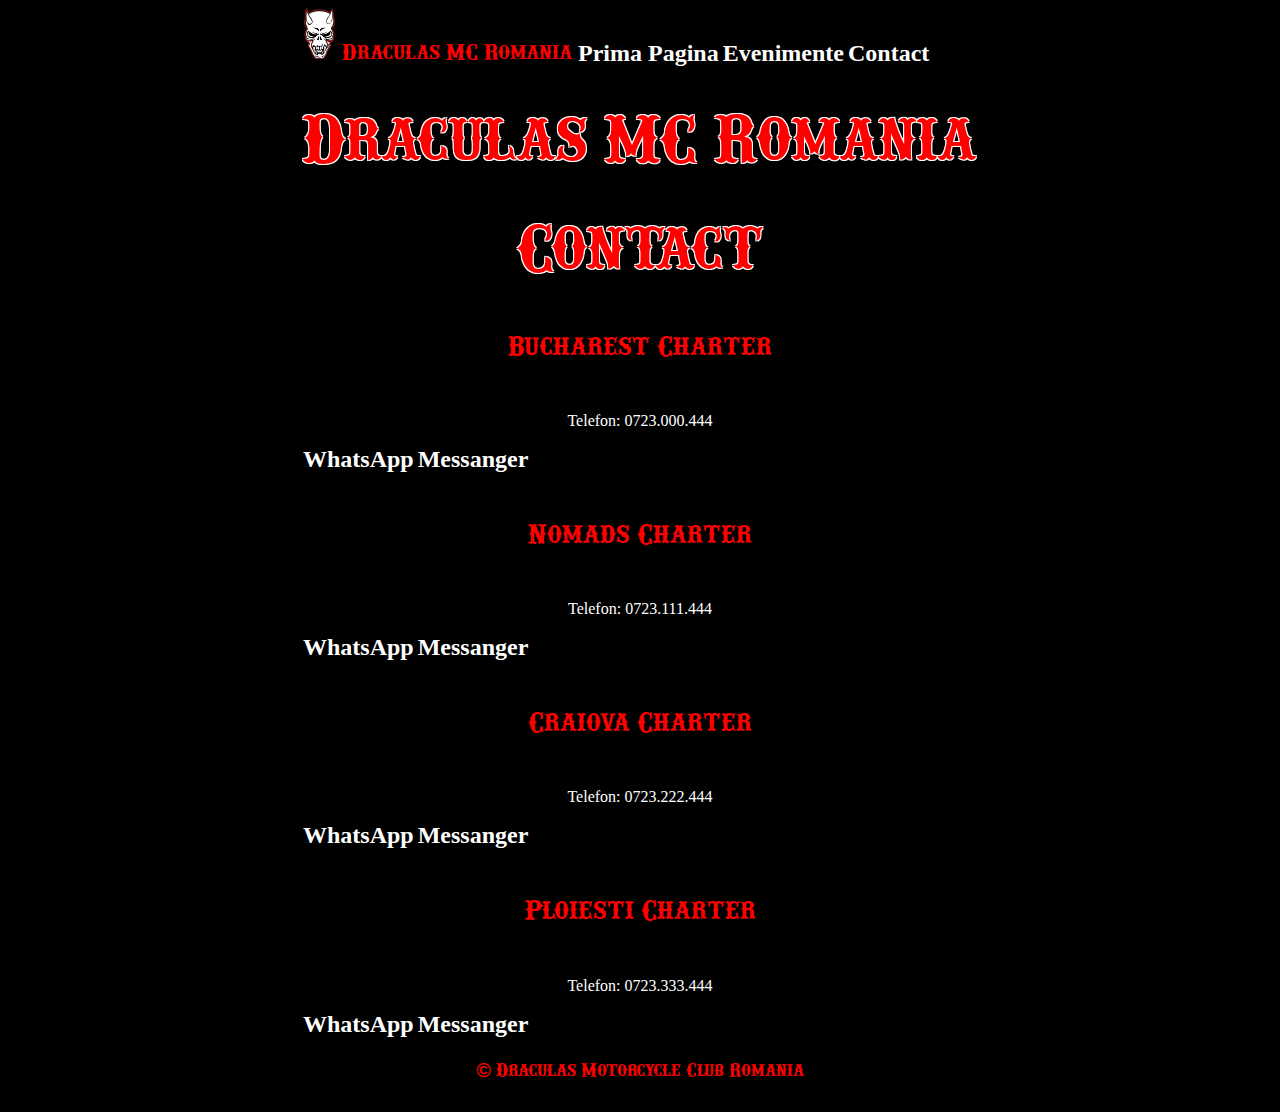
==== contact.html @ c8d1f2f8 "varianta veta" ====
<!doctype html>
<html lang="en">
  <head>
    <meta charset="utf-8">
    <meta name="viewport" content="width=device-width, initial-scale=1">
    <link href="https://cdn.jsdelivr.net/npm/bootstrap@5.0.0-beta2/dist/css/bootstrap.min.css" rel="stylesheet" integrity="sha384-BmbxuPwQa2lc/FVzBcNJ7UAyJxM6wuqIj61tLrc4wSX0szH/Ev+nYRRuWlolflfl" crossorigin="anonymous">
    <link rel="icon" href="img\favicon.ico" type="image/x-icon">
    <link rel="stylesheet" href="style.css">
    <title>DraculasMC</title>

  </head>
  <body>
    <!-- Image and text -->
<nav class="navbar navbar-light">
  <div class="container-fluid">
    <a class="navbar-brand" href="index.html">
      <img src="img\logo.jpg" alt="" width="33" height="53" class="d-inline-block align-top">
      <p class="text" >Draculas MC Romania</p>
    </a>
    <a class="flex-sm-fill text-sm-center nav-link active" aria-current="page" href="index.html">Prima Pagina</a>
    <a class="flex-sm-fill text-sm-center nav-link" href="evenimente.html">Evenimente</a>
    <a class="flex-sm-fill text-sm-center nav-link" href="contact.html">Contact</a>
  </div>
</nav>

<header>
  <h1>Draculas MC Romania</h1>
</header>
<main>
  <h1>Contact</h1>
</main>

<div class="row">
  <div class="col-sm-6">
    <div class="card">
      <div class="card-body">
        <h5 class="card-title">Bucharest Charter</h5>
        <p class="card-text">Telefon: 0723.000.444</p>
        <a href="#" class="btn btn-primary">WhatsApp</a>
        <a href="#" class="btn btn-primary">Messanger</a>
      </div>
    </div>
  </div>
  <div class="col-sm-6">
    <div class="card">
      <div class="card-body">
        <h5 class="card-title">Nomads Charter</h5>
        <p class="card-text">Telefon: 0723.111.444</p>
        <a href="#" class="btn btn-primary">WhatsApp</a>
        <a href="#" class="btn btn-primary">Messanger</a>
      </div>
    </div>
  </div>
</div>
<div class="row">
  <div class="col-sm-6">
    <div class="card">
      <div class="card-body">
        <h5 class="card-title">Craiova Charter</h5>
        <p class="card-text">Telefon: 0723.222.444</p>
        <a href="#" class="btn btn-primary">WhatsApp</a>
        <a href="#" class="btn btn-primary">Messanger</a>
      </div>
    </div>
  </div>
  <div class="col-sm-6">
    <div class="card">
      <div class="card-body">
        <h5 class="card-title">Ploiesti Charter</h5>
        <p class="card-text">Telefon: 0723.333.444</p>
        <a href="#" class="btn btn-primary">WhatsApp</a>
        <a href="#" class="btn btn-primary">Messanger</a>
      </div>
    </div>
  </div>
</div>





<footer> <h2> &copy; Draculas Motorcycle Club Romania</h2> </footer>


    <script src="https://cdn.jsdelivr.net/npm/bootstrap@5.0.0-beta2/dist/js/bootstrap.bundle.min.js" integrity="sha384-b5kHyXgcpbZJO/tY9Ul7kGkf1S0CWuKcCD38l8YkeH8z8QjE0GmW1gYU5S9FOnJ0" crossorigin="anonymous"></script>

  </body>
</html>
---- style.css ----
@font-face {
    font-family: 'ifc_railroadbold';
    src: url('font/ifc_railroad_2-webfont.woff2') format('woff2'),
         url('font/ifc_railroad_2-webfont.woff') format('woff');
    font-weight: normal;
    font-style: normal;
}
html {
  display: grid;
  justify-content: center;
}
body {
  background-color: black;
  max-width: 1200px;
}
h1, h2, h5{
  font-family: ifc_railroadbold, sans-serif;
  color: red;
  text-align: center;

}
h1 {
  font-size: 70px;
  text-shadow: -1px -1px 0 white,
    1px -1px 0 white,
    -1px 1px 0 white,
     1px 1px 0 white;
}
h2 {
  font-size: 20px;
  padding: 5px;
}
h5 {
  font-size: 30px;
}
a {
  color: white;
  text-decoration: none;
  font-size: 24px;
  font-weight: bold;
}
a:hover {
  color: red;
}
p {
  color: white;
  text-align: center;
}
.card-body {
background-color: black;
}
.text {
  color: red;
  display: inline;
  font-family: ifc_railroadbold, sans-serif;
}
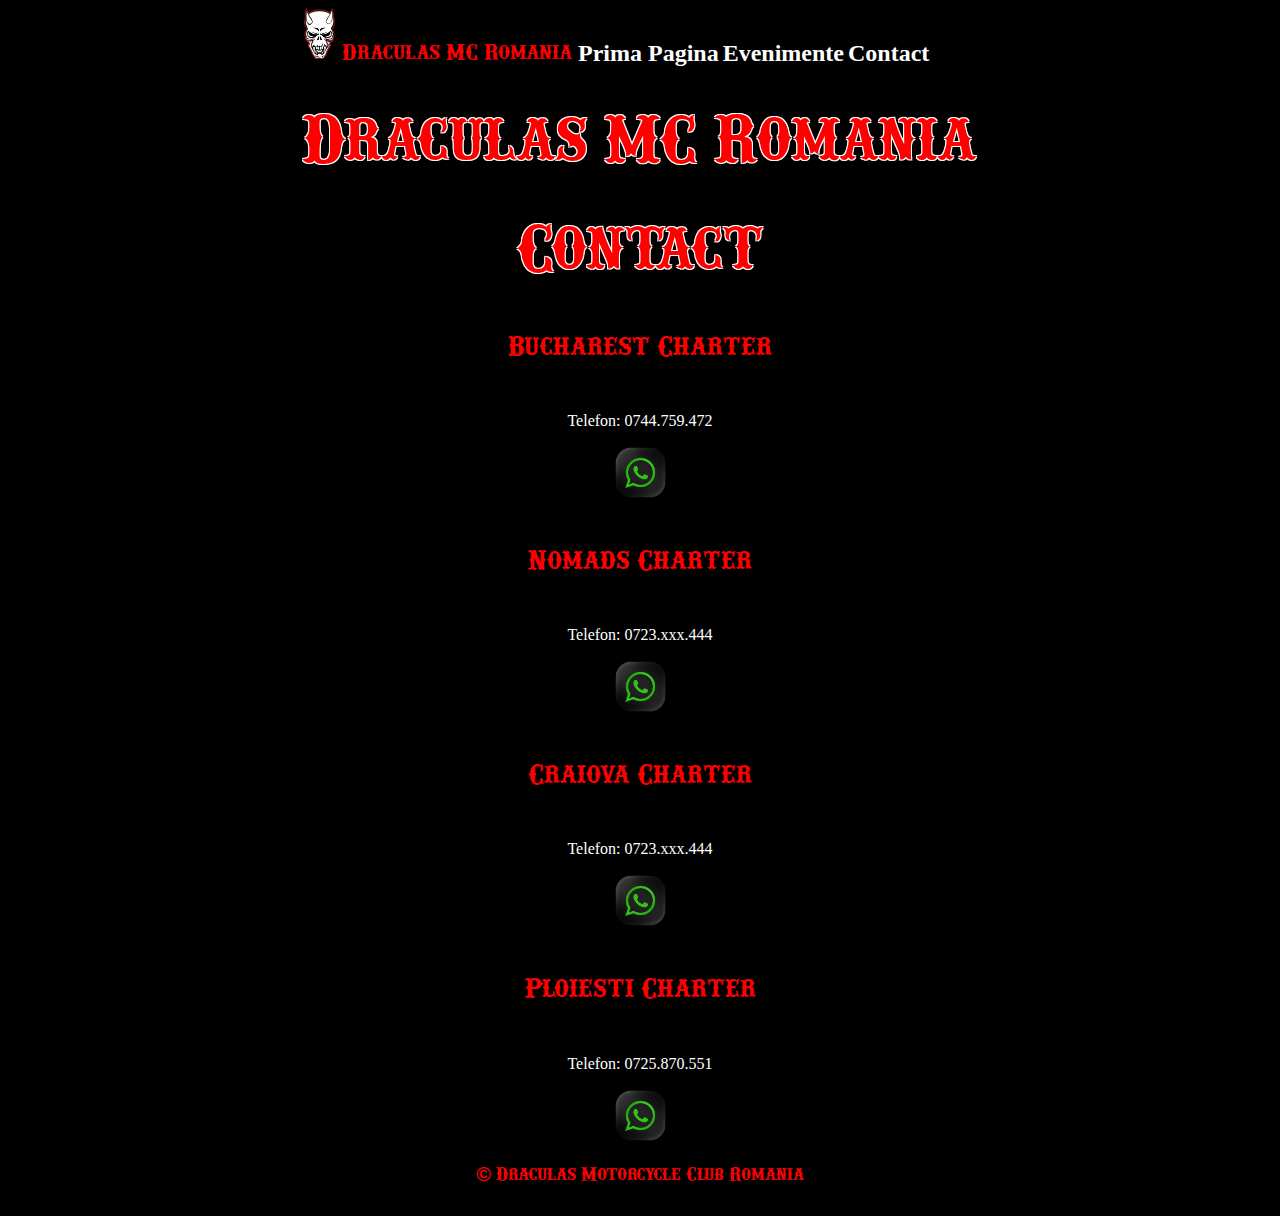
==== commit 83bc64ce: "whatsapp" ====
--- a/contact.html
+++ b/contact.html
@@ -35,9 +35,11 @@
     <div class="card">
       <div class="card-body">
         <h5 class="card-title">Bucharest Charter</h5>
-        <p class="card-text">Telefon: 0723.000.444</p>
-        <a href="#" class="btn btn-primary">WhatsApp</a>
-        <a href="#" class="btn btn-primary">Messanger</a>
+        <p class="card-text">Telefon: 0744.759.472</p>
+        <a href="https://wa.me/40744759472?text=Draculas%20MC%20Romania%20te%20saluta!" class="whats">
+          <img src="img\wa.png" alt="" width="53" height="53" class="whats-app">
+        </a>
+        <!-- <a href="#" class="btn btn-primary">Messanger</a> -->
       </div>
     </div>
   </div>
@@ -45,9 +47,11 @@
     <div class="card">
       <div class="card-body">
         <h5 class="card-title">Nomads Charter</h5>
-        <p class="card-text">Telefon: 0723.111.444</p>
-        <a href="#" class="btn btn-primary">WhatsApp</a>
-        <a href="#" class="btn btn-primary">Messanger</a>
+        <p class="card-text">Telefon: 0723.xxx.444</p>
+        <a href="https://wa.me/4074475947?text=Draculas%20MC%20Romania%20te%20saluta!" class="whats">
+          <img src="img\wa.png" alt="" width="53" height="53" class="whats-app">
+        </a>
+        <!-- <a href="#" class="btn btn-primary">Messanger</a> -->
       </div>
     </div>
   </div>
@@ -57,9 +61,11 @@
     <div class="card">
       <div class="card-body">
         <h5 class="card-title">Craiova Charter</h5>
-        <p class="card-text">Telefon: 0723.222.444</p>
-        <a href="#" class="btn btn-primary">WhatsApp</a>
-        <a href="#" class="btn btn-primary">Messanger</a>
+        <p class="card-text">Telefon: 0723.xxx.444</p>
+        <a href="https://wa.me/4074475947?text=Draculas%20MC%20Romania%20te%20saluta!" class="whats">
+          <img src="img\wa.png" alt="" width="53" height="53" class="whats-app">
+        </a>
+        <!-- <a href="#" class="btn btn-primary">Messanger</a> -->
       </div>
     </div>
   </div>
@@ -67,9 +73,11 @@
     <div class="card">
       <div class="card-body">
         <h5 class="card-title">Ploiesti Charter</h5>
-        <p class="card-text">Telefon: 0723.333.444</p>
-        <a href="#" class="btn btn-primary">WhatsApp</a>
-        <a href="#" class="btn btn-primary">Messanger</a>
+        <p class="card-text">Telefon: 0725.870.551</p>
+        <a href="https://wa.me/40725870551?text=Draculas%20MC%20Romania%20te%20saluta!" class="whats">
+          <img src="img\wa.png" alt="" width="53" height="53" class="whats-app">
+        </a>
+        <!-- <a href="#" class="btn btn-primary">Messanger</a> -->
       </div>
     </div>
   </div>
--- a/style.css
+++ b/style.css
@@ -54,3 +54,7 @@
   display: inline;
   font-family: ifc_railroadbold, sans-serif;
 }
+.whats {
+  display: flex;
+  justify-content: center;
+}
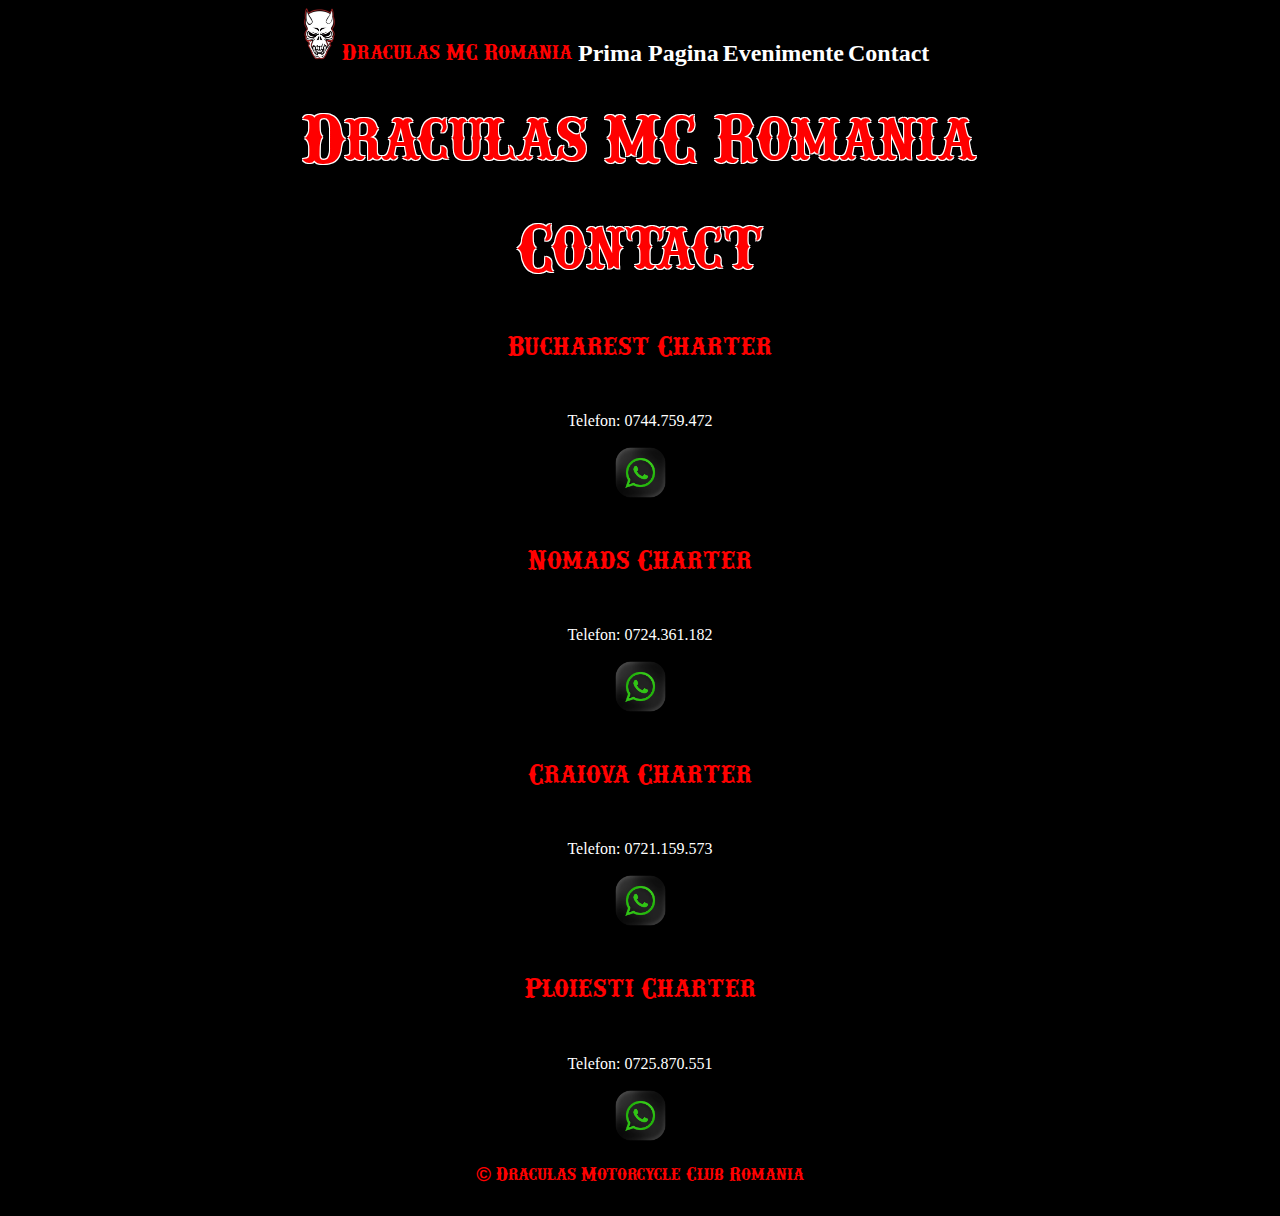
==== commit 684600ab: "adaugat numerele" ====
--- a/contact.html
+++ b/contact.html
@@ -47,8 +47,8 @@
     <div class="card">
       <div class="card-body">
         <h5 class="card-title">Nomads Charter</h5>
-        <p class="card-text">Telefon: 0723.xxx.444</p>
-        <a href="https://wa.me/4074475947?text=Draculas%20MC%20Romania%20te%20saluta!" class="whats">
+        <p class="card-text">Telefon: 0724.361.182</p>
+        <a href="https://wa.me/40724361182?text=Draculas%20MC%20Romania%20te%20saluta!" class="whats">
           <img src="img\wa.png" alt="" width="53" height="53" class="whats-app">
         </a>
         <!-- <a href="#" class="btn btn-primary">Messanger</a> -->
@@ -61,8 +61,8 @@
     <div class="card">
       <div class="card-body">
         <h5 class="card-title">Craiova Charter</h5>
-        <p class="card-text">Telefon: 0723.xxx.444</p>
-        <a href="https://wa.me/4074475947?text=Draculas%20MC%20Romania%20te%20saluta!" class="whats">
+        <p class="card-text">Telefon: 0721.159.573</p>
+        <a href="https://wa.me/40721159573?text=Draculas%20MC%20Romania%20te%20saluta!" class="whats">
           <img src="img\wa.png" alt="" width="53" height="53" class="whats-app">
         </a>
         <!-- <a href="#" class="btn btn-primary">Messanger</a> -->
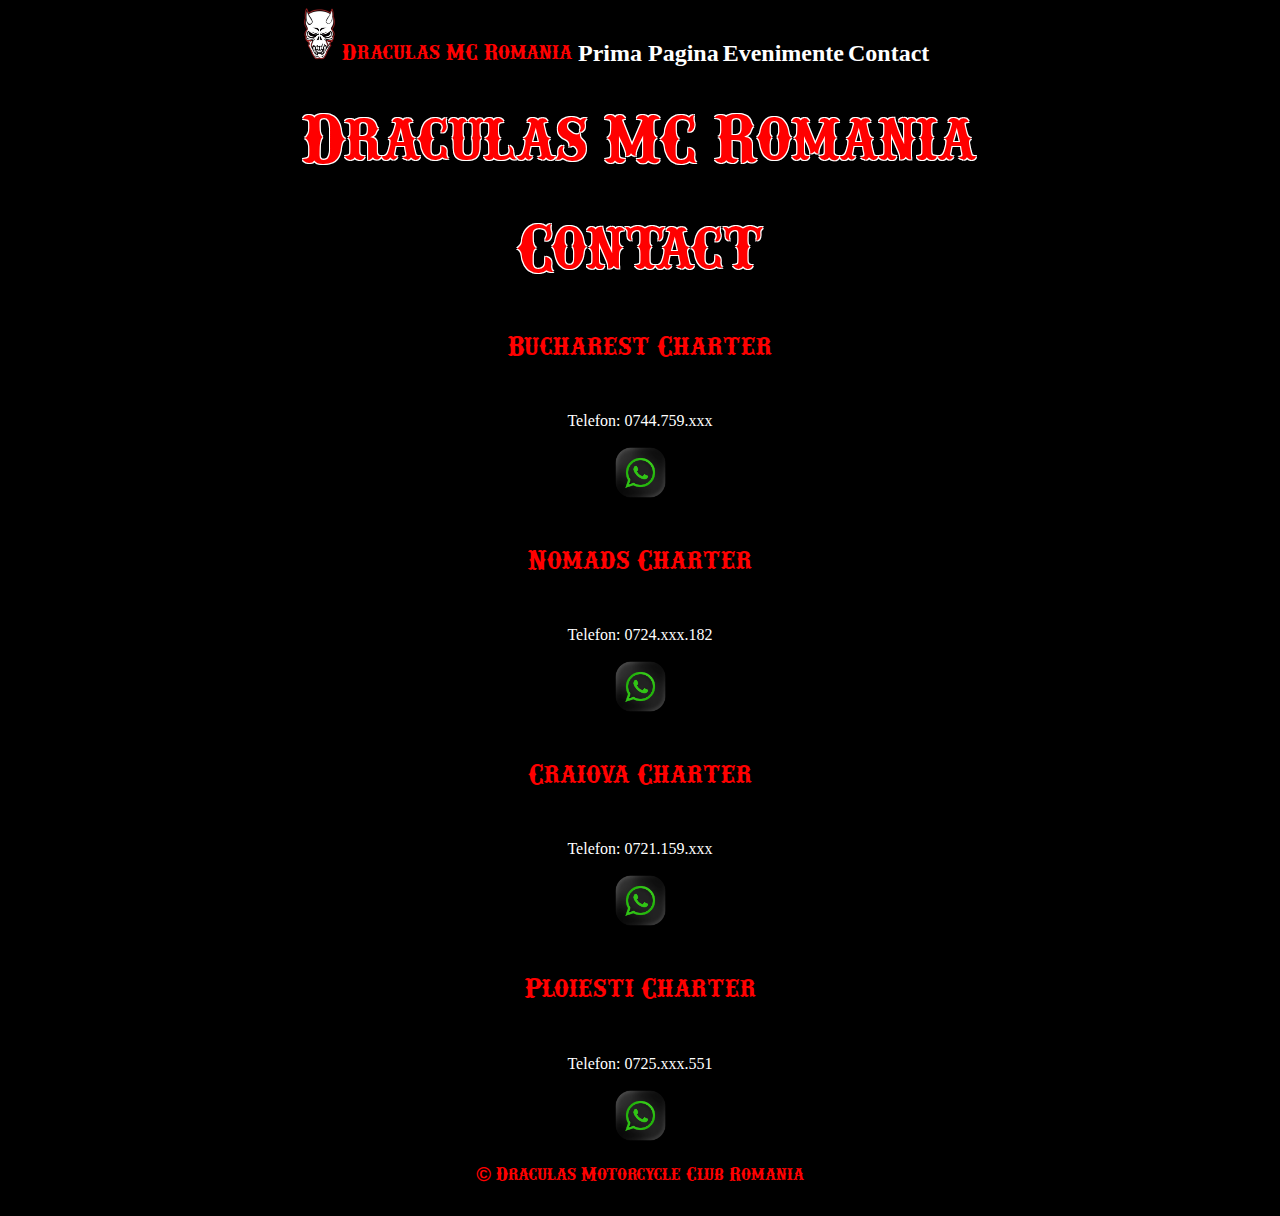
==== commit 65857445: "robo" ====
--- a/contact.html
+++ b/contact.html
@@ -2,6 +2,7 @@
 <html lang="en">
   <head>
     <meta charset="utf-8">
+    <meta name="robots" content="noindex">
     <meta name="viewport" content="width=device-width, initial-scale=1">
     <link href="https://cdn.jsdelivr.net/npm/bootstrap@5.0.0-beta2/dist/css/bootstrap.min.css" rel="stylesheet" integrity="sha384-BmbxuPwQa2lc/FVzBcNJ7UAyJxM6wuqIj61tLrc4wSX0szH/Ev+nYRRuWlolflfl" crossorigin="anonymous">
     <link rel="icon" href="img\favicon.ico" type="image/x-icon">
@@ -35,7 +36,7 @@
     <div class="card">
       <div class="card-body">
         <h5 class="card-title">Bucharest Charter</h5>
-        <p class="card-text">Telefon: 0744.759.472</p>
+        <p class="card-text">Telefon: 0744.759.xxx</p>
         <a href="https://wa.me/40744759472?text=Draculas%20MC%20Romania%20te%20saluta!" class="whats">
           <img src="img\wa.png" alt="" width="53" height="53" class="whats-app">
         </a>
@@ -47,8 +48,8 @@
     <div class="card">
       <div class="card-body">
         <h5 class="card-title">Nomads Charter</h5>
-        <p class="card-text">Telefon: 0724.361.182</p>
-        <a href="https://wa.me/40724361182?text=Draculas%20MC%20Romania%20te%20saluta!" class="whats">
+        <p class="card-text">Telefon: 0724.xxx.182</p>
+        <a href="https://wa.me/?text=Draculas%20MC%20Romania%20te%20saluta!" class="whats">
           <img src="img\wa.png" alt="" width="53" height="53" class="whats-app">
         </a>
         <!-- <a href="#" class="btn btn-primary">Messanger</a> -->
@@ -61,8 +62,8 @@
     <div class="card">
       <div class="card-body">
         <h5 class="card-title">Craiova Charter</h5>
-        <p class="card-text">Telefon: 0721.159.573</p>
-        <a href="https://wa.me/40721159573?text=Draculas%20MC%20Romania%20te%20saluta!" class="whats">
+        <p class="card-text">Telefon: 0721.159.xxx</p>
+        <a href="https://wa.me/?text=Draculas%20MC%20Romania%20te%20saluta!" class="whats">
           <img src="img\wa.png" alt="" width="53" height="53" class="whats-app">
         </a>
         <!-- <a href="#" class="btn btn-primary">Messanger</a> -->
@@ -73,7 +74,7 @@
     <div class="card">
       <div class="card-body">
         <h5 class="card-title">Ploiesti Charter</h5>
-        <p class="card-text">Telefon: 0725.870.551</p>
+        <p class="card-text">Telefon: 0725.xxx.551</p>
         <a href="https://wa.me/40725870551?text=Draculas%20MC%20Romania%20te%20saluta!" class="whats">
           <img src="img\wa.png" alt="" width="53" height="53" class="whats-app">
         </a>
